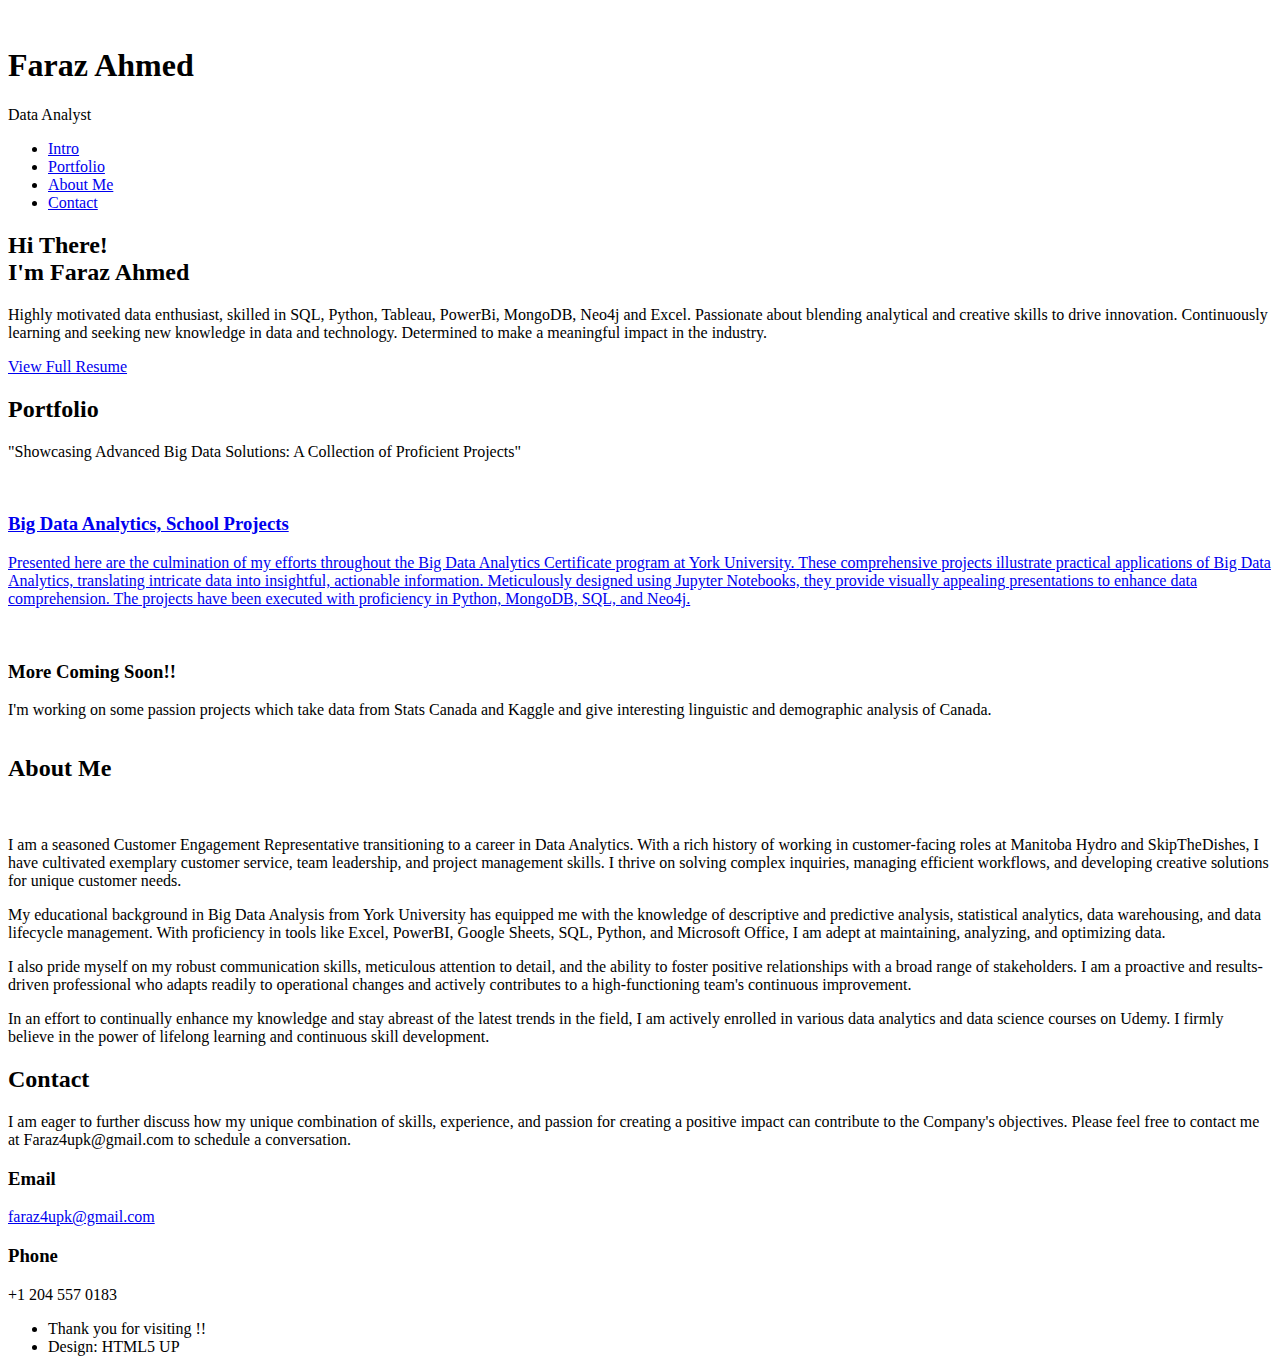
==== index.html @ 1d6561db "Update index.html" ====
<!DOCTYPE HTML>
<html>
	<head>
		<title>Faraz's Portfolio Webiste</title>
		<meta charset="utf-8" />
		<meta name="viewport" content="width=device-width, initial-scale=1, user-scalable=no" />
		<link rel="stylesheet" href="assets/css/main.css" />
	</head>
	<body class="is-preload">

		<!-- Header -->
			<div id="header">

				<div class="top">

					<!-- Logo -->
						<div id="logo">
							<span class="image avatar48"><img src="images/avatar.jpg" alt="" /></span>
							<h1 id="title">Faraz Ahmed</h1>
							<p>Data Analyst</p>
						</div>

					<!-- Nav -->
						<nav id="nav">
							<ul>
								<li><a href="#top" id="top-link"><span class="icon solid fa-home">Intro</span></a></li>
								<li><a href="#portfolio" id="portfolio-link"><span class="icon solid fa-th">Portfolio</span></a></li>
								<li><a href="#about" id="about-link"><span class="icon solid fa-user">About Me</span></a></li>
								<li><a href="#contact" id="contact-link"><span class="icon solid fa-envelope">Contact</span></a></li>
							</ul>
						</nav>

				</div>

			

			</div>

		<!-- Main -->
			<div id="main">

				<!-- Intro -->
					<section id="top" class="one dark cover">
						<div class="container">

							<header>
								<h2 class="alt">Hi There! <br />I'm Faraz Ahmed</h2>
								<p>Highly motivated data enthusiast, skilled in SQL, Python, Tableau, PowerBi, MongoDB, Neo4j and Excel. Passionate about blending analytical and creative skills to drive
									innovation.
									Continuously learning and seeking new knowledge in data and technology. Determined to make a
									meaningful impact in the industry.</p>
							</header>

							<footer>
								<a href="https://drive.google.com/file/d/1XWgqLeXP-UHlzHlM1LaQUuLEVCUfXe59/view?usp=drive_link" class="custom-button" target="_blank">View Full Resume</a>
							</footer>

						</div>
					</section>

				<!-- Portfolio -->
					<section id="portfolio" class="two">
						<div class="container">

							<header>
								<h2>Portfolio</h2>
							</header>

							<p>"Showcasing Advanced Big Data Solutions: A Collection of Proficient Projects"
							</p>

							<style>
								.item {
								  position: relative;
								  overflow: hidden;
								}
								
								.item:hover {
								  background-color: #f2f2f2;
								  cursor: pointer;
								}
								
								.tooltip {
								  position: absolute;
								  top: 50%;
								  left: 50%;
								  transform: translate(-50%, -50%);
								  background-color: rgba(0, 0, 0, 0.8);
								  color: #fff;
								  padding: 10px;
								  opacity: 0;
								  transition: opacity 0.3s;
								}
								
								.item:hover .tooltip {
								  opacity: 1;
								}
							  </style>
							</head>
							<body>
							  <div class="row">
								<div class="col-12 col-12-mobile">
								  <article class="item">
									<a href="new_page.html">
									  <div class="row">
										<div class="col-6">
										  <div class="image fit"><img src="images/image-3@2x-80-min.jpg" alt="" /></div>
										  <header>
											<h3>Big Data Analytics, School Projects</h3>
										  </header>
										</div>
										<div class="col-6">
										  <div class="description">
											<p>Presented here are the culmination of my efforts throughout the Big Data Analytics Certificate program at York University. These comprehensive projects illustrate practical applications of Big Data Analytics, translating intricate data into insightful, actionable information. Meticulously designed using Jupyter Notebooks, they provide visually appealing presentations to enhance data comprehension. The projects have been executed with proficiency in Python, MongoDB, SQL, and Neo4j.</p>
										  </div>
										</div>
									  </div>
									</a>
									<div class="tooltip">Click to view more</div>
								  </article>
								  <article class="item">
									<div class="row">
									  <div class="col-6">
										<div class="image fit"><img src="images/image.jpg" alt="" /></div>
										<header>
										  <h3>More Coming Soon!!</h3>
										</header>
									  </div>
									  <div class="col-6">
										<div class="description">
										  <p>I'm working on some passion projects which take data from Stats Canada and Kaggle and give interesting linguistic and demographic analysis of Canada.</p>
										</div>
									  </div>
									</div>
								  </article>
								</div>
							  </div>
						</div>
					</section>

				<!-- About Me -->
					<section id="about" class="three">
						<div class="container">

							<header>
								<h2>About Me</h2>
							</header>

							<a href="#" class="image featured"><img src="images/data_analytics_too_much_data.jpg" alt="" /></a>

							<p>
								I am a seasoned Customer Engagement Representative transitioning to a career in Data Analytics. With a rich history of working in customer-facing roles at Manitoba Hydro and SkipTheDishes, I have cultivated exemplary customer service, team leadership, and project management skills. I thrive on solving complex inquiries, managing efficient workflows, and developing creative solutions for unique customer needs.
								</p>
								
								<p>
								My educational background in Big Data Analysis from York University has equipped me with the knowledge of descriptive and predictive analysis, statistical analytics, data warehousing, and data lifecycle management. With proficiency in tools like Excel, PowerBI, Google Sheets, SQL, Python, and Microsoft Office, I am adept at maintaining, analyzing, and optimizing data.
								</p>
								
								<p>
								I also pride myself on my robust communication skills, meticulous attention to detail, and the ability to foster positive relationships with a broad range of stakeholders. I am a proactive and results-driven professional who adapts readily to operational changes and actively contributes to a high-functioning team's continuous improvement.
								</p>
								
								<p>
								In an effort to continually enhance my knowledge and stay abreast of the latest trends in the field, I am actively enrolled in various data analytics and data science courses on Udemy. I firmly believe in the power of lifelong learning and continuous skill development.
								</p>

						</div>
					</section>

				<!-- Contact -->
				<section id="contact" class="four">
					<div class="container">
	
						<header>
							<h2>Contact</h2>
						</header>
	
						<p>I am eager to further discuss how my unique combination of skills, experience, and passion for creating a positive impact can contribute to the Company's objectives. Please feel free to contact me at Faraz4upk@gmail.com to schedule a conversation.</p>
	
						<!-- Updated Contact Information -->
						<div class="contact-info">
							<h3>Email</h3>
							<p><a href="mailto:faraz4upk@gmail.com">faraz4upk@gmail.com</a></p>
							<h3>Phone</h3>
							<p>+1 204 557 0183</p>
						</div>
					</div>
				</section>

			</div>

		<!-- Footer -->
			<div id="footer">

				<!-- Copyright -->
					<ul class="copyright">
						<li> Thank you for visiting !!</li><li>Design: HTML5 UP</li>
					</ul>

			</div>

		<!-- Scripts -->
			<script src="assets/js/jquery.min.js"></script>
			<script src="assets/js/jquery.scrolly.min.js"></script>
			<script src="assets/js/jquery.scrollex.min.js"></script>
			<script src="assets/js/browser.min.js"></script>
			<script src="assets/js/breakpoints.min.js"></script>
			<script src="assets/js/util.js"></script>
			<script src="assets/js/main.js"></script>

	</body>
</html>
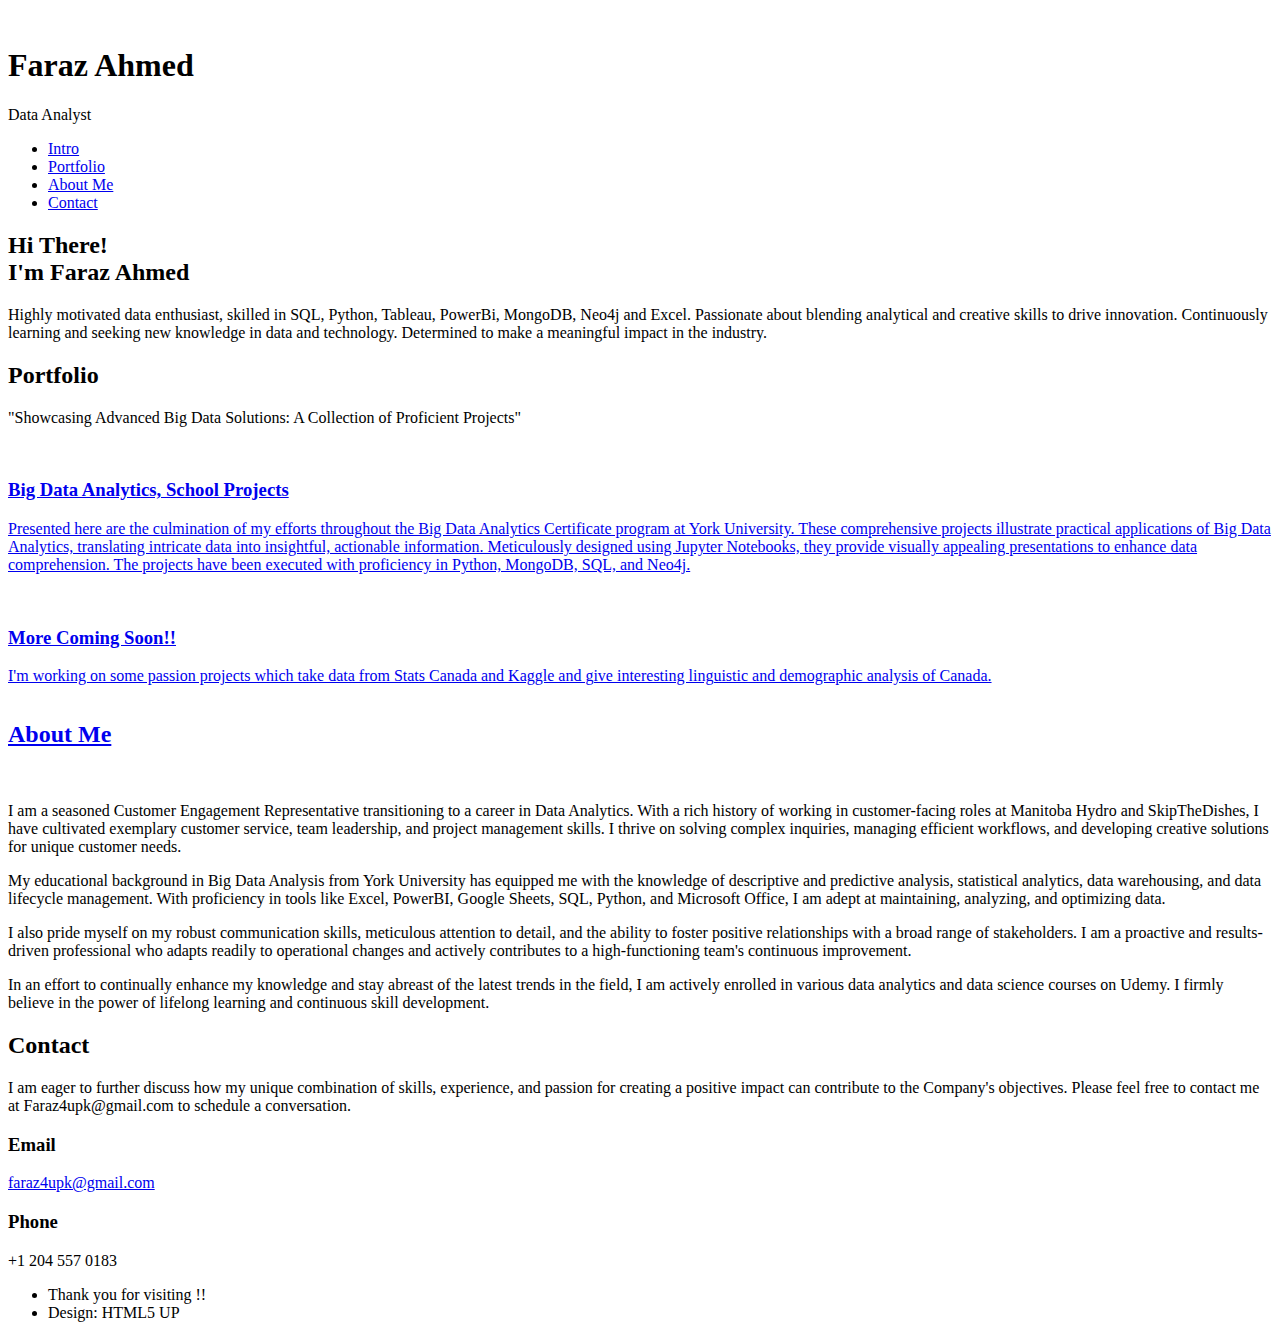
==== commit 4498e619: "Update index.html" ====
--- a/index.html
+++ b/index.html
@@ -51,9 +51,7 @@
 									meaningful impact in the industry.</p>
 							</header>
 
-							<footer>
-								<a href="https://drive.google.com/file/d/1XWgqLeXP-UHlzHlM1LaQUuLEVCUfXe59/view?usp=drive_link" class="custom-button" target="_blank">View Full Resume</a>
-							</footer>
+							
 
 						</div>
 					</section>
@@ -117,6 +115,7 @@
 									  </div>
 									</a>
 									<div class="tooltip">Click to view more</div>
+									  <a href="new_page.html">
 								  </article>
 								  <article class="item">
 									<div class="row">
